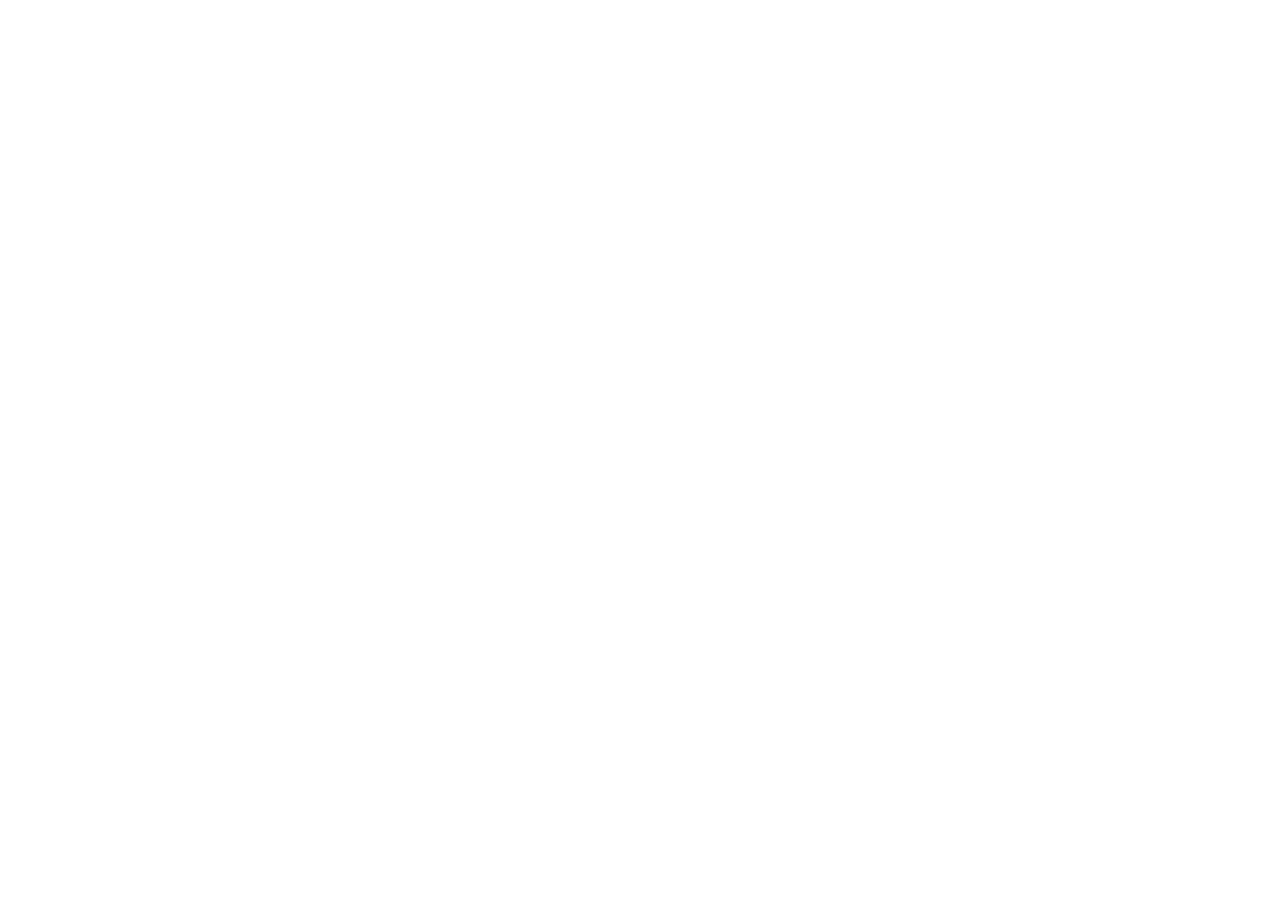
==== gameover.html @ 14e6db89 "envio do jogo" ====
<!--IDENTTIFICA O NAVEGADOR  -->
<!DOCTYPE html>
<!-- INICIA O HTML E DEFINE A LINGUAGEM -->
<html lang="pt-br">
<!-- INICIO DO CABEÇALHO -->
<head>
    <!--IDENTIFICA CARACTERES ESPECIAIS E ACENTOS -->
    <meta charset="UTF-8">
    <!-- IDENTIFICA O DISPOSITIVO (CELULAR, TABLET,PC) -->
    <meta name="viewport" content="width=device-width, initial-scale=1.0">
    <!-- TITULO DA PÁGINA-->
    <title> fim de jogo</title>
    <!-- Chamar o css externo -->
    <link href="css/style.css" rel="stylesheet">
    <!-- FINAL DO CABEÇALHO -->
</head>

<!-- INICIO DO CORPO DA PAGINA-->
<body>
    <!-- DIV COM A CLASSE GAME-BOARD-->
    <div class="gameBoard">
    <!-- IMAGENS-->
    </div>

    <!-- CHAMANDO O JAVASCRIPT -->
    <script src="js/jogo.js"></script>
    <!-- FIM DO CORPO DA PÁGINA-->
</body>
<!-- FINAL DO HTML -->
</html>
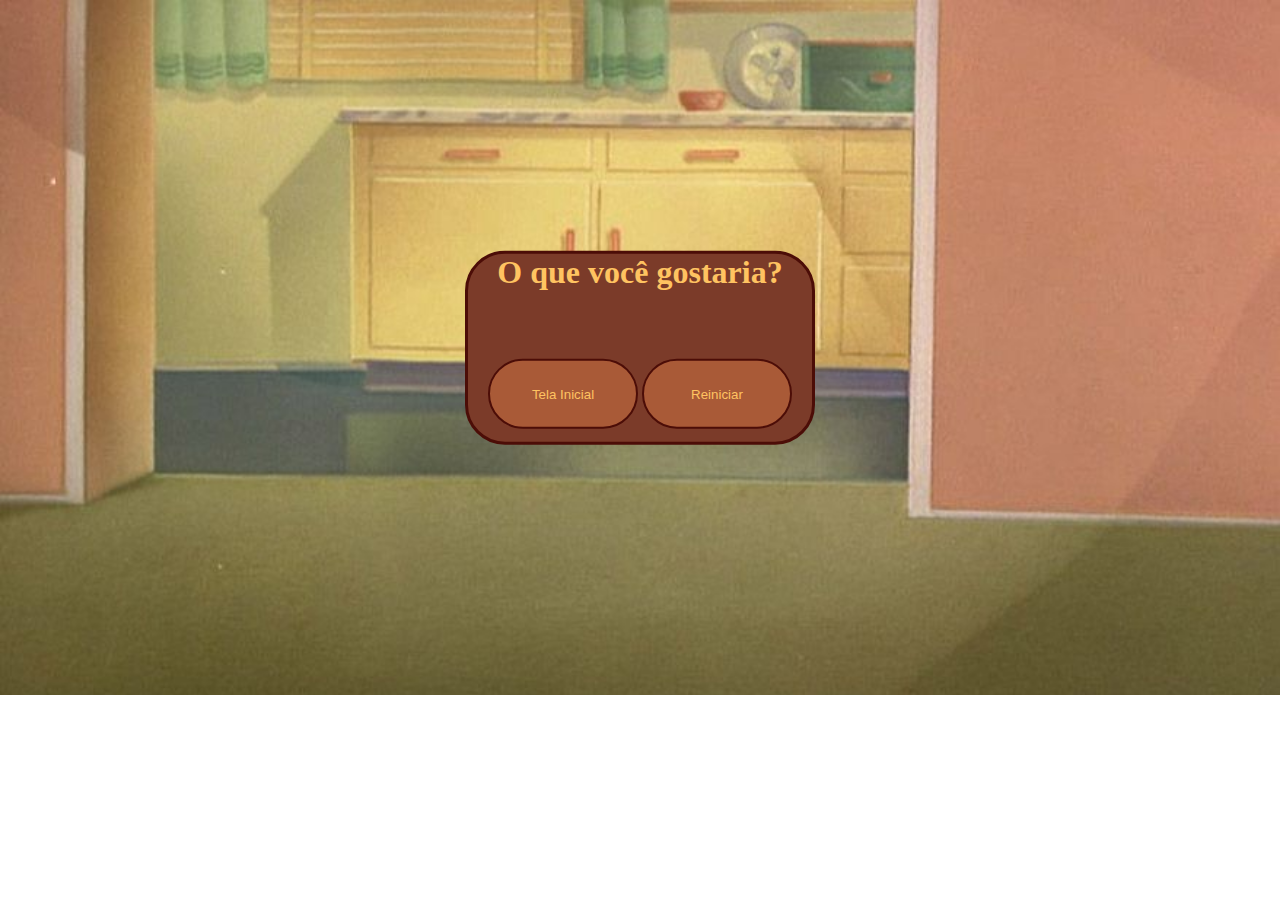
==== commit 85481c4a: "salvar alterações do css e html" ====
--- a/gameover.html
+++ b/gameover.html
@@ -1,30 +1,19 @@
-<!--IDENTTIFICA O NAVEGADOR  -->
 <!DOCTYPE html>
-<!-- INICIA O HTML E DEFINE A LINGUAGEM -->
 <html lang="pt-br">
-<!-- INICIO DO CABEÇALHO -->
 <head>
-    <!--IDENTIFICA CARACTERES ESPECIAIS E ACENTOS -->
     <meta charset="UTF-8">
-    <!-- IDENTIFICA O DISPOSITIVO (CELULAR, TABLET,PC) -->
     <meta name="viewport" content="width=device-width, initial-scale=1.0">
-    <!-- TITULO DA PÁGINA-->
     <title> fim de jogo</title>
-    <!-- Chamar o css externo -->
     <link href="css/style.css" rel="stylesheet">
-    <!-- FINAL DO CABEÇALHO -->
 </head>
 
-<!-- INICIO DO CORPO DA PAGINA-->
 <body>
-    <!-- DIV COM A CLASSE GAME-BOARD-->
-    <div class="gameBoard">
-    <!-- IMAGENS-->
-    </div>
+    <div class="GameOverWindow">
+      <div id="GOW"> <h1>O que você gostaria?</h1>
+        <button onclick= "window.location.href='index.html'"() id="buttonTI">Tela Inicial</button> 
+        <button onclick= "window.location.href='jogo.html'"() id="buttonRE">Reiniciar</button> 
+  </div>
+ </div>
 
-    <!-- CHAMANDO O JAVASCRIPT -->
-    <script src="js/jogo.js"></script>
-    <!-- FIM DO CORPO DA PÁGINA-->
 </body>
-<!-- FINAL DO HTML -->
 </html>--- a/css/style.css
+++ b/css/style.css
@@ -0,0 +1,112 @@
+/*  * É UM SELETOR UNIVERSAL PARA SER APLICADO EM TODAS AS PAGINAS*/
+*{
+  margin: 0; /* MARGEM ZERADA*/
+  padding: 0;/* ESPAÇAMENTO ZERADO */
+  box-sizing: border-box;/* BORDAS*/
+}
+  
+/*Uma cor para a página*/
+body{
+  background-color: rgb(255, 255, 255);/* COR DE FUNDO COM RGB*/
+}
+
+/*Inicio dos códigos do Index.html*/
+/*Todo o background*/
+.game-board{
+  background-image:url(../img/menu.png);
+  width: 100%;
+  height: 695px;
+  margin: 0 auto;
+  position: relative;
+  overflow: hidden;
+  background-size: cover;
+} /*gm (é o que adiciona a imagem de fundo do inicio)*/
+
+
+/*Estilo do button*/
+#btn-begin{
+  margin-top:20%;
+  width:150px;
+  height:70px;
+  background: #a95a37;
+  color:#ffc361;
+  border-style:solid;
+  border-color:#4c0d07;
+  border-radius:5px;
+} /* Button e o interior da caixinha*/
+
+
+/*É a caixa em que o Tom e Jerry está junto ao button*/
+#border{
+  /*alinha os objetos*/
+  text-align:center;
+ /*abaixo está o código que centraliza*/
+  left:50%;
+  top:50%;
+  position: absolute;
+  transform:translate(-50%,-50%);
+  width:100%;
+  max-width:350px;
+  background-color:#7b3b29;
+  border-style:solid;
+  border-radius:40px;
+  border-color:#4c0d07;
+}
+
+/*Caixa de texto (Tom e Jerry)*/
+#border h1 {
+  color:#ffc361;
+  display:flex;
+  align-items:center;
+  justify-content:center;
+  line-height: 2; /* posição do título "tom e jerry"*/
+}
+
+/*Códigos FinalJogo*/
+.GameOverWindow{
+  background-image:url(../img/bg3.jpeg);
+  width: 100%;
+  height: 695px;
+  margin: 0 auto;
+  position: relative;
+  overflow: hidden;
+  background-size: cover;
+}
+
+#GOW{
+   text-align:center;
+    left:50%;
+    top:50%;
+    position: absolute;
+    transform:translate(-50%,-50%);
+    height:28%;
+    width:100%;
+    max-width:350px;
+    color:#ffc361;;
+    background-color:#7b3b29;
+    border-style:solid;
+    border-radius:40px;
+    border-color:#4c0d07;
+}
+
+#buttonTI{
+  margin-top:20%;
+  width:150px;
+  height:70px;
+  background-color:#a95a37;
+  border-style:solid;
+  border-radius:40px;
+  border-color:#4c0d07;
+  color:#ffc361;
+}
+
+#buttonRE{
+  margin-top:20%;
+  width:150px;
+  height:70px;
+  background-color:#a95a37;
+  border-style:solid;
+  border-radius:40px;
+  border-color:#4c0d07;
+  color:#ffc361;
+}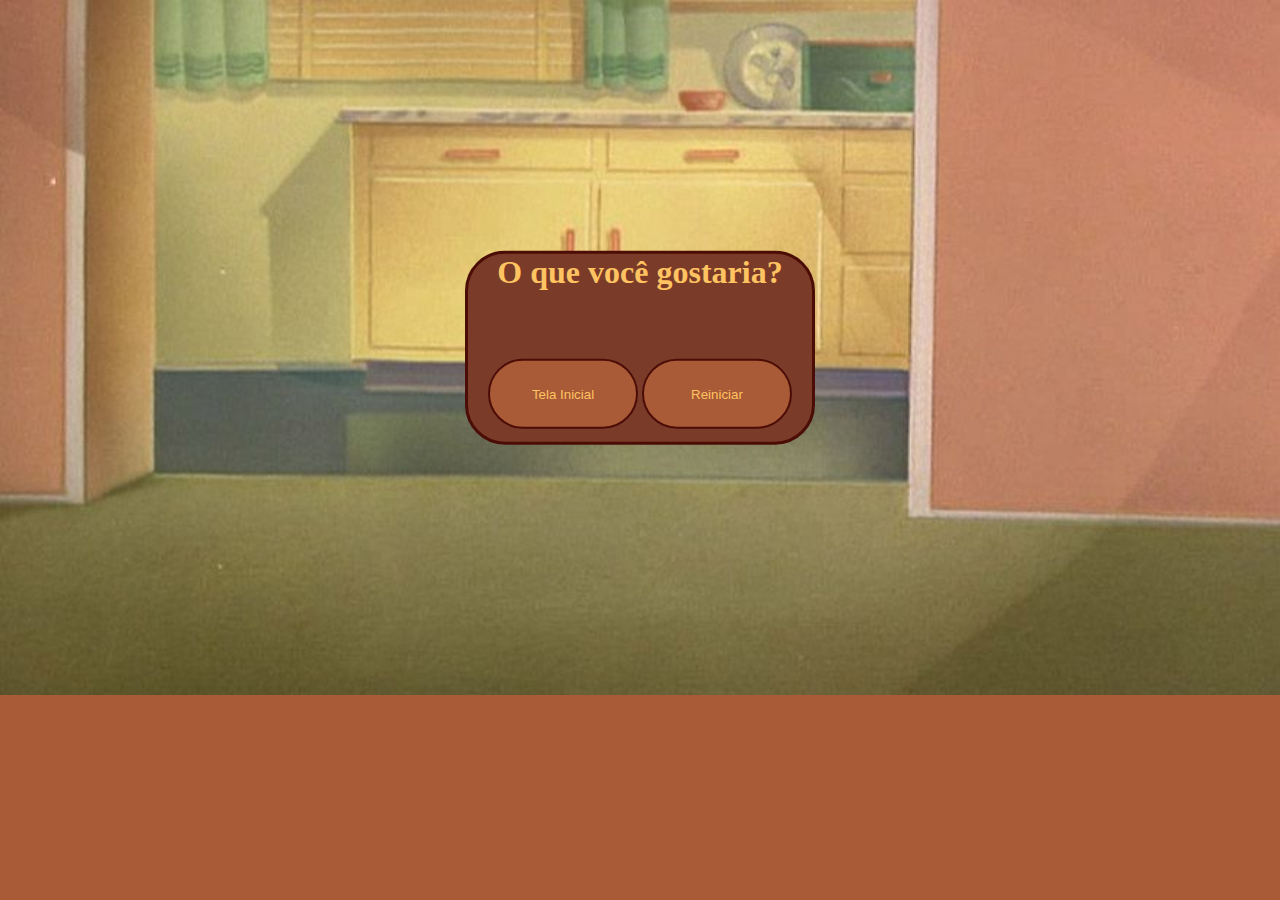
==== commit 40ab6696: "adicionar musica de menu" ====
--- a/gameover.html
+++ b/gameover.html
@@ -8,6 +8,7 @@
 </head>
 
 <body>
+  <audio src="sons/menuMusic.mpeg" autoplay="autoplay" loop="loop"></audio>
     <div class="GameOverWindow">
       <div id="GOW"> <h1>O que você gostaria?</h1>
         <button onclick= "window.location.href='index.html'"() id="buttonTI">Tela Inicial</button> 
--- a/css/style.css
+++ b/css/style.css
@@ -7,14 +7,14 @@
   
 /*Uma cor para a página*/
 body{
-  background-color: rgb(255, 255, 255);/* COR DE FUNDO COM RGB*/
+  background-color: #a95a37;/* COR DE FUNDO COM RGB*/
 }
 
 /*Inicio dos códigos do Index.html*/
 /*Todo o background*/
 .game-board{
   background-image:url(../img/menu.png);
-  width: 100%;
+  width: 900px;
   height: 695px;
   margin: 0 auto;
   position: relative;
@@ -22,9 +22,7 @@
   background-size: cover;
 } /*gm (é o que adiciona a imagem de fundo do inicio)*/
 
-
-/*Estilo do button*/
-#btn-begin{
+.game-board button{
   margin-top:20%;
   width:150px;
   height:70px;
@@ -33,7 +31,7 @@
   border-style:solid;
   border-color:#4c0d07;
   border-radius:5px;
-} /* Button e o interior da caixinha*/
+} 
 
 
 /*É a caixa em que o Tom e Jerry está junto ao button*/
@@ -74,7 +72,7 @@
 }
 
 #GOW{
-   text-align:center;
+    text-align:center;
     left:50%;
     top:50%;
     position: absolute;
@@ -89,7 +87,7 @@
     border-color:#4c0d07;
 }
 
-#buttonTI{
+#GOW button{
   margin-top:20%;
   width:150px;
   height:70px;
@@ -100,13 +98,10 @@
   color:#ffc361;
 }
 
-#buttonRE{
-  margin-top:20%;
-  width:150px;
-  height:70px;
-  background-color:#a95a37;
-  border-style:solid;
-  border-radius:40px;
-  border-color:#4c0d07;
-  color:#ffc361;
+
+/*Jogo.html*/
+#canvas{
+  width:1536px;
+  height:691px;
+  background-image:url(/projetoTomJerry-main/img/bg3.jpeg)
 }